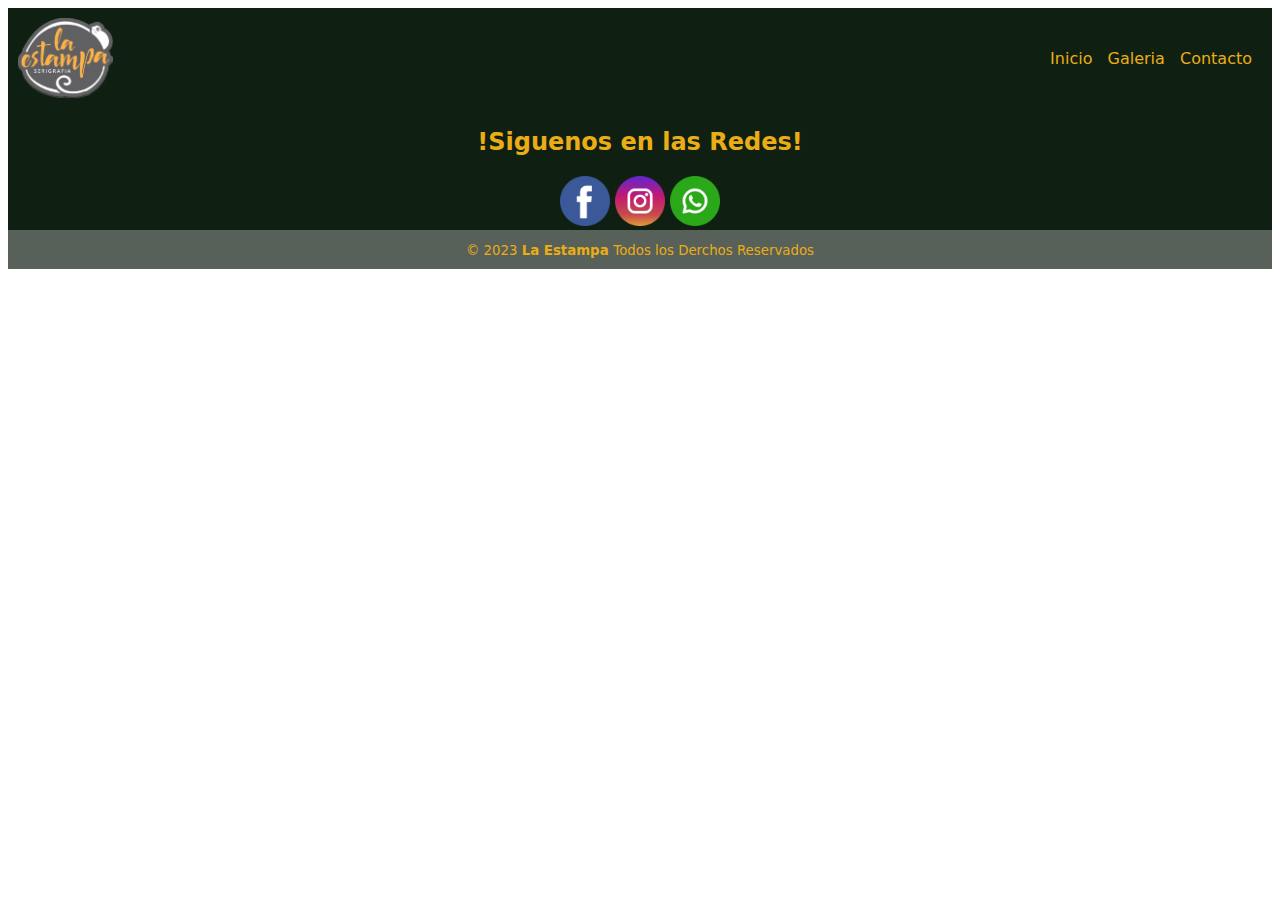
==== Contacto.html @ afaa5b2c "creacion de nuevas paginas html" ====
<!DOCTYPE html>
<head>
    <meta charset="UTF-8">
    <meta name="viewport" content="width=device-width, initial-scale=1.0">
    <title>Contacto</title>
    <link rel="stylesheet" href="/assets/css/style.css"> 
    <link rel="preconnect" href="https://fonts.googleapis.com">
    <link rel="preconnect" href="https://fonts.gstatic.com" crossorigin>
    <link href="https://fonts.googleapis.com/css2?family=Raleway:wght@100&family=Work+Sans:wght@100&display=swap" rel="stylesheet">
</head>
<body>
    <header>
        <a href="index.html" class="logo">
        <img src="/assets/img/la estampa logo nuevo.png" alt="logo de empresa">
        </a>
    <nav>
        <a href="index.html" class="nav-link">Inicio</a>
        <a href="Galeria.html" class="nav-link">Galeria</a>
        <a href="Contacto.html" class="nav-link">Contacto</a>
    </nav> 
    </header>
    <footer class="footer">
        <h2>!Siguenos en las Redes!</h2>
        <div class="redes">
        <a href="#" class="redes-link"></a>
        <img src="assets/img/facebook.png" alt="Logo de facebook"> 
        <a href="#" class="redes-link"></a>
        <img src="assets/img/instagram.png" alt="logo de instagram">
        <a href="#" class="redes-link"></a>
        <img src="assets/img/whatsapp.png" alt="logo de whasapp">
        </div>
        <div class="small"><small class="small">&copy; 2023 <b> La Estampa </b> Todos los Derchos Reservados </small></div>
    </footer>
</body>
</html>
---- assets/css/style.css ----
body{
    color: #EBAD15;
    font-family: system-ui, -apple-system, BlinkMacSystemFont, 'Segoe UI', Roboto, Oxygen, Ubuntu, Cantarell, 'Open Sans', 'Helvetica Neue', sans-serif;

}
header{
display: flex;
justify-content:space-between;
align-items:center;
min-height: 70px;
background-color:#0F2012;
padding: 10px;
}
a{
    text-decoration: none;
    color:#EBAD15;
}
.logo{
    display: flex;
    align-items:center;
}

.logo img{
    height: 80px;
    margin-right: 10px;
}
nav a{
    font-weight: 500;
    padding-right: 10px;
}
nav a:hover{
    color:aliceblue;
}
.fondo{
    background-image: url(/assets/img/bordadora_monoc.jpg);
    width: 100;
    height: 100vh;
    display: flex;
    align-items:center;
    justify-content:right;
    background-size: cover;
    background-position: center;
}
.texto{
text-align:justify, right;
width: 40%;
font-weight: 800;
-webkit-text-stroke: 1px black;
} 
h1{
    text-align: center;
}
.box-cards{
    display: grid;
}
footer{
    display: flex;
    flex-flow: column;
    align-items:center;
    padding: 0;
    margin: 0;
    background-color: #0F2012;
    /* margin-bottom: */
    min-height: 100px;
}
.footer img{
    height: 50px;
    align-items: center;
}
.redes div img{
    flex-direction: row;
}
.redes-link{
    padding: 10x;
}
.small{
    text-align: center;
    padding:10px 0px;
    background-color:#576059;
    width: 100%;
}
@media screen and (max-width:700){
    header{
        flex-direction:column;
    }
    nav{
        padding: 10px 0px;
    }
    footer{
        flex-direction: row;
    }
    main{
        flex-direction: column;
    }
}
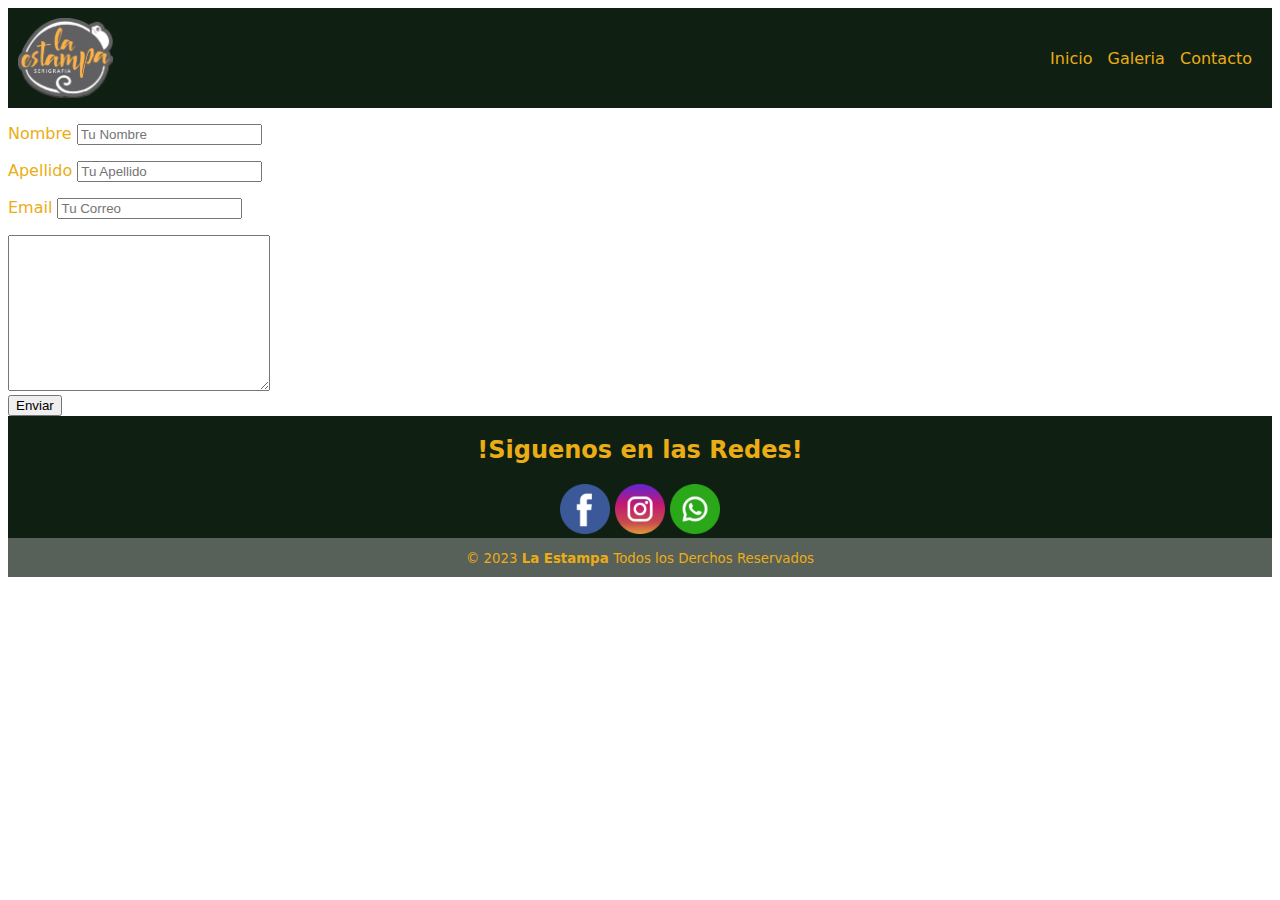
==== commit 2618cbe2: "favicon y nuevas imagenes" ====
--- a/Contacto.html
+++ b/Contacto.html
@@ -7,6 +7,7 @@
     <link rel="preconnect" href="https://fonts.googleapis.com">
     <link rel="preconnect" href="https://fonts.gstatic.com" crossorigin>
     <link href="https://fonts.googleapis.com/css2?family=Raleway:wght@100&family=Work+Sans:wght@100&display=swap" rel="stylesheet">
+    <link rel="shortcut icon" type="image/x-icon" href="assets/img/favicon.ico">
 </head>
 <body>
     <header>
@@ -19,6 +20,24 @@
         <a href="Contacto.html" class="nav-link">Contacto</a>
     </nav> 
     </header>
+    <section>
+<form>
+    <p>
+        <label for="Nombre">Nombre</label> <input type="text" name="Nombre" id="Nombre" placeholder="Tu Nombre">
+    </p>
+
+    <p>
+        <label>Apellido</label> <input type="text" name="Apellido" id="Nombres" placeholder="Tu Apellido">
+    </p>
+
+    <p>
+        <label>Email</label> <input type="email" name="Correo" id="Nombres" placeholder="Tu Correo">
+    </p>
+    <textarea name="" id="" cols="30" rows="10"></textarea><br>
+    <button type="submit">Enviar</button>
+</form>
+    </section>
+
     <footer class="footer">
         <h2>!Siguenos en las Redes!</h2>
         <div class="redes">
--- a/assets/css/style.css
+++ b/assets/css/style.css
@@ -46,13 +46,21 @@
 width: 40%;
 font-weight: 800;
 -webkit-text-stroke: 1px black;
-} 
+}
 h1{
     text-align: center;
 }
 .box-cards{
-    display: grid;
+    display: flex;
+    justify-content: space-around;
+    background-color:#0F2012;
+    padding: 15px;
+    margin: 0px;
+    }
+.item-box1{
+align-items: center;
 }
+
 footer{
     display: flex;
     flex-flow: column;
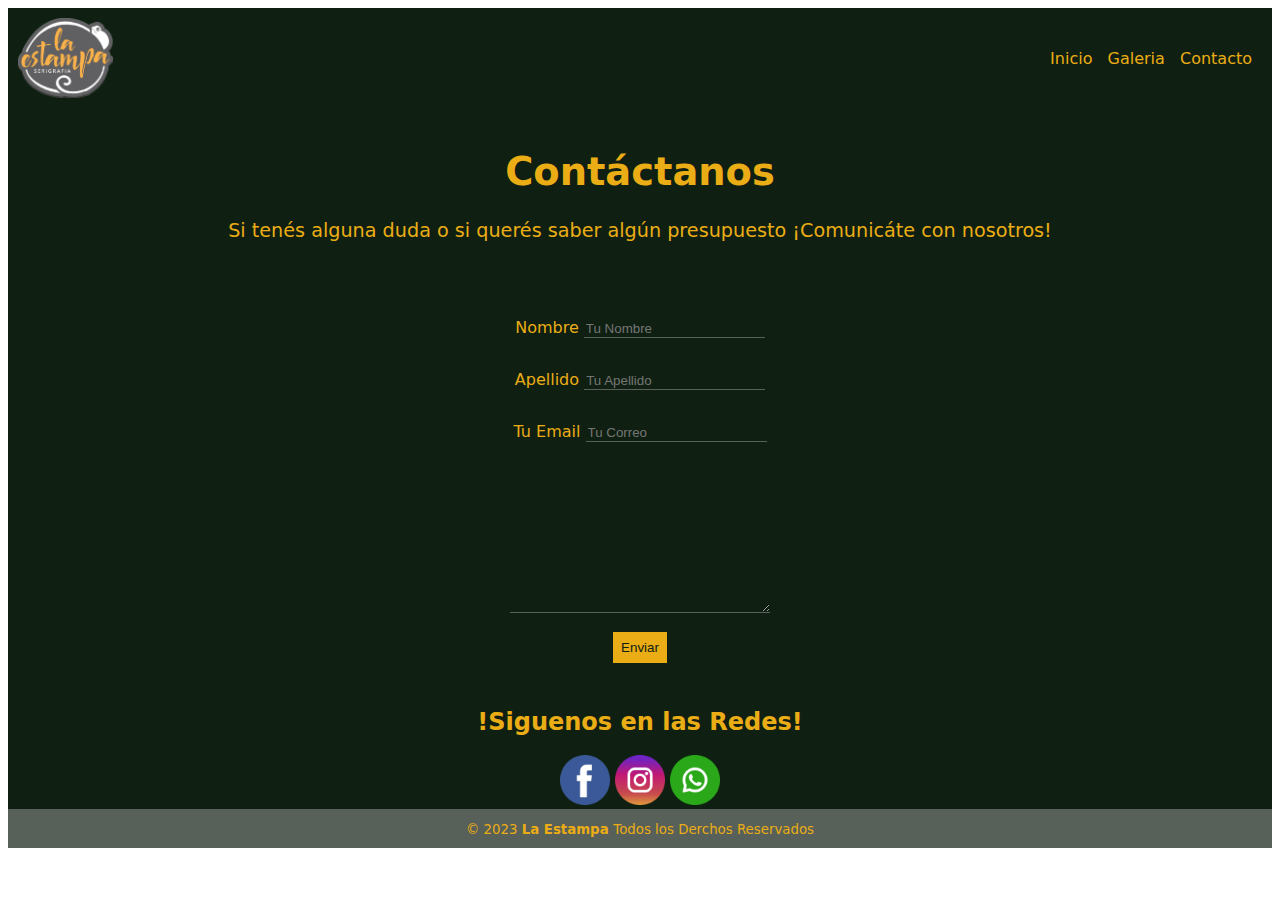
==== commit a25e4252: "creacion de formulario de contacto" ====
--- a/Contacto.html
+++ b/Contacto.html
@@ -21,7 +21,11 @@
     </nav> 
     </header>
     <section>
-<form>
+        <div class="titulo-form"><h1>Contáctanos</h1>
+            <p>Si tenés alguna duda o si querés saber algún presupuesto ¡Comunicáte con nosotros!</p></div>
+    
+    <div class="formulario">
+        <form>
     <p>
         <label for="Nombre">Nombre</label> <input type="text" name="Nombre" id="Nombre" placeholder="Tu Nombre">
     </p>
@@ -31,11 +35,12 @@
     </p>
 
     <p>
-        <label>Email</label> <input type="email" name="Correo" id="Nombres" placeholder="Tu Correo">
+        <label>Tu Email</label> <input type="email" name="Correo" id="Nombres" placeholder="Tu Correo">
     </p>
-    <textarea name="" id="" cols="30" rows="10"></textarea><br>
+    <textarea name="Mensaje" id="" cols="30" rows="10"></textarea><br>
     <button type="submit">Enviar</button>
-</form>
+    </form>
+    </div>
     </section>
 
     <footer class="footer">
--- a/assets/css/style.css
+++ b/assets/css/style.css
@@ -60,7 +60,39 @@
 .item-box1{
 align-items: center;
 }
+.titulo-form,
+.formulario{
+    background: #0F2012;
+    padding:15px;
+}
+.titulo-form{
+    font-size:larger;
+    text-align: center;
+}
+.formulario form{
+display: flex;
+flex-direction:column;
+align-items:center;
+font-size: medium;
+margin: 10px;
+}
 
+.formulario form input,
+.formulario form textarea,
+.formulario form button{
+    padding: 1,5px;
+    border: 0;
+    background:none;
+    outline: 0;
+    color: #EBAD15;
+    border-bottom: 1px solid #576059;
+}
+.formulario form button{
+    background: #EBAD15;
+    border: 0;
+    padding: 8px;
+    color: #0F2012;
+}
 footer{
     display: flex;
     flex-flow: column;
@@ -101,4 +133,3 @@
         flex-direction: column;
     }
 }
-
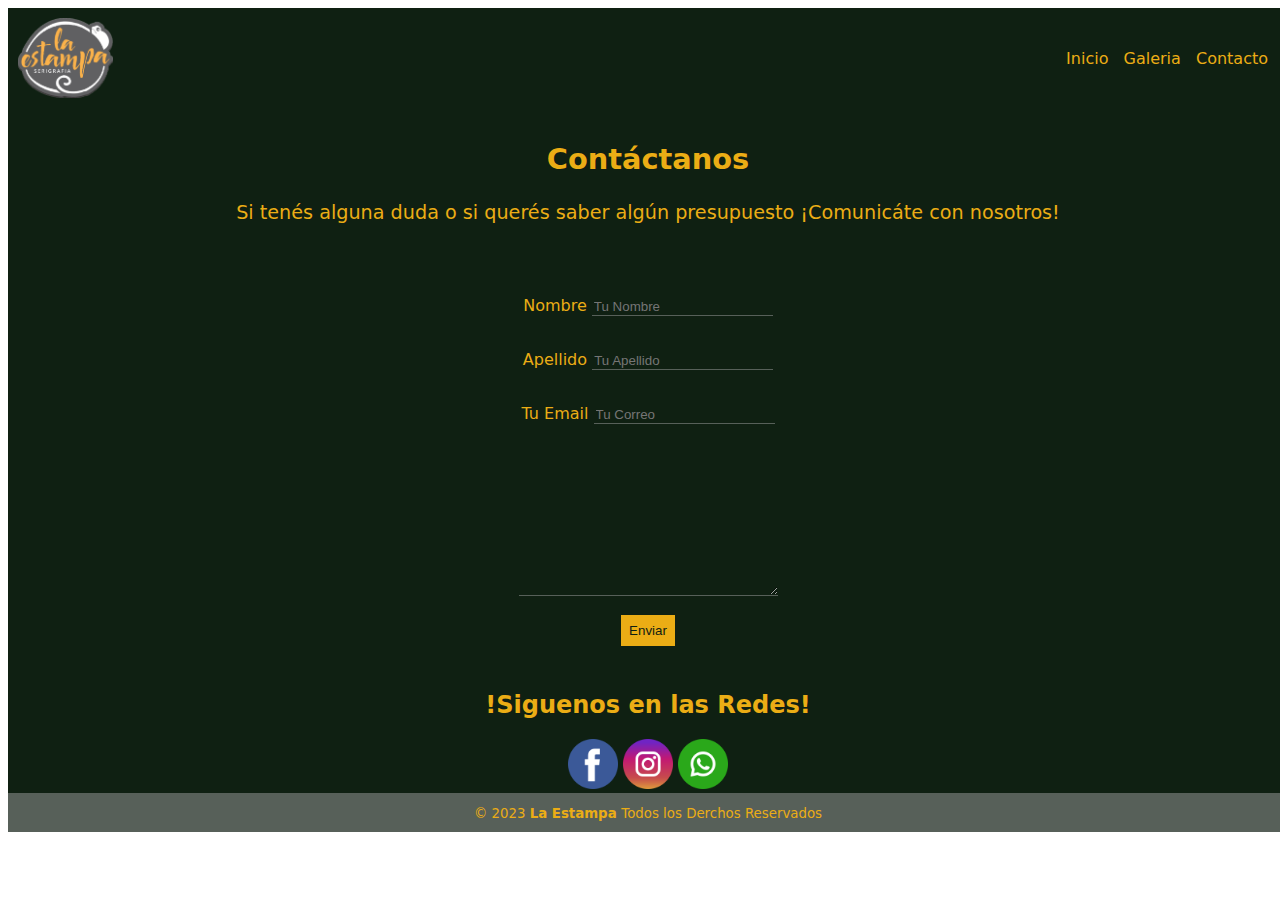
==== commit 7c2e993c: "creacion de galeria y agregados de fotos y estilo" ====
--- a/Contacto.html
+++ b/Contacto.html
@@ -20,8 +20,8 @@
         <a href="Contacto.html" class="nav-link">Contacto</a>
     </nav> 
     </header>
-    <section>
-        <div class="titulo-form"><h1>Contáctanos</h1>
+    <section class="section.contacto">
+        <div class="titulo-form"><h2>Contáctanos</h2>
             <p>Si tenés alguna duda o si querés saber algún presupuesto ¡Comunicáte con nosotros!</p></div>
     
     <div class="formulario">
--- a/assets/css/style.css
+++ b/assets/css/style.css
@@ -1,12 +1,16 @@
 body{
     color: #EBAD15;
     font-family: system-ui, -apple-system, BlinkMacSystemFont, 'Segoe UI', Roboto, Oxygen, Ubuntu, Cantarell, 'Open Sans', 'Helvetica Neue', sans-serif;
-
+width:100%;
 }
 header{
 display: flex;
 justify-content:space-between;
 align-items:center;
+/* position: fixed;
+z-index: 10;
+ */
+ width:;
 min-height: 70px;
 background-color:#0F2012;
 padding: 10px;
@@ -31,6 +35,7 @@
 nav a:hover{
     color:aliceblue;
 }
+/* fondo con imagen y texto */
 .fondo{
     background-image: url(/assets/img/bordadora_monoc.jpg);
     width: 100;
@@ -50,15 +55,34 @@
 h1{
     text-align: center;
 }
+
 .box-cards{
-    display: flex;
-    justify-content: space-around;
+    box-sizing: border-box;
+    border:solid #EBAD15 1px;
+}
+.box-cards{
+    display: grid;
+    grid-template-columns: 1fr 1fr 1fr;
+    gap: 10px;
     background-color:#0F2012;
     padding: 15px;
-    margin: 0px;
-    }
-.item-box1{
+    margin: 0;
+    /* width: 100%; */
+ }
+p{
+    text-align: center;
+    padding: 1px;
+ }
+.item-box{
+display: flex;
+flex-direction: column;
 align-items: center;
+border: solid #EBAD15 1px;
+border-radius: 5%;
+}
+.section.contacto{
+    box-sizing: border-box;
+    border: solid #576059;
 }
 .titulo-form,
 .formulario{
@@ -68,6 +92,7 @@
 .titulo-form{
     font-size:larger;
     text-align: center;
+    padding: 10px;
 }
 .formulario form{
 display: flex;
@@ -92,6 +117,29 @@
     border: 0;
     padding: 8px;
     color: #0F2012;
+}
+/* estilos de la galeria */
+.contenedor{
+    box-sizing: border-box;
+    background-color: #0F2012;
+    padding: 10px;
+    margin: 0;
+    display: flex;
+    flex-wrap:wrap;
+    justify-content: center;
+padding: 0;
+}
+.galeria{
+        width:350px;
+        height:250px;
+        padding: 5px;
+        border: #576059 solid;
+    }
+.galeria:hover{
+    cursor: pointer;
+    transform: scale(1.05);
+    transform: rotate(-1,2deg) scale(1.05);
+    transition:0.06s ease-out;
 }
 footer{
     display: flex;
@@ -130,6 +178,17 @@
         flex-direction: row;
     }
     main{
-        flex-direction: column;
+        flex-direction: column; 
     }
 }
+@media screen and (max-width:600) {
+    article 
+.box-cards
+    .item-cards{
+        flex-direction:column;
+}
+    section .section.contacto{
+    flex-direction: column;
+    }
+}
+
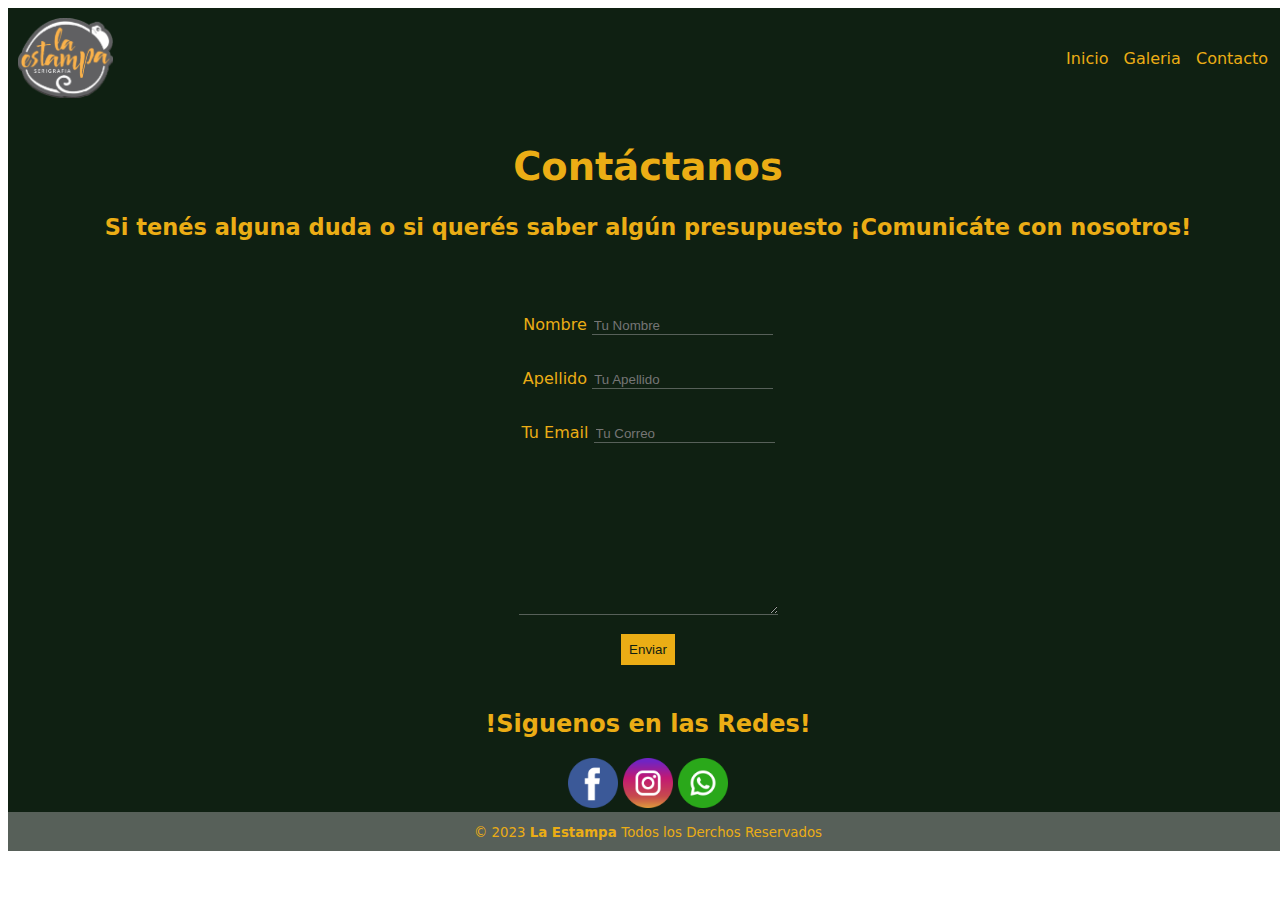
==== commit fc8511e4: "ultimos estilos y comentarios" ====
--- a/Contacto.html
+++ b/Contacto.html
@@ -21,8 +21,8 @@
     </nav> 
     </header>
     <section class="section.contacto">
-        <div class="titulo-form"><h2>Contáctanos</h2>
-            <p>Si tenés alguna duda o si querés saber algún presupuesto ¡Comunicáte con nosotros!</p></div>
+        <div class="titulo-form"><h1>Contáctanos</h1>
+            <h3>Si tenés alguna duda o si querés saber algún presupuesto ¡Comunicáte con nosotros!</h3></div>
     
     <div class="formulario">
         <form>
--- a/assets/css/style.css
+++ b/assets/css/style.css
@@ -3,6 +3,7 @@
     font-family: system-ui, -apple-system, BlinkMacSystemFont, 'Segoe UI', Roboto, Oxygen, Ubuntu, Cantarell, 'Open Sans', 'Helvetica Neue', sans-serif;
 width:100%;
 }
+/* estilo de cabecera */
 header{
 display: flex;
 justify-content:space-between;
@@ -10,7 +11,6 @@
 /* position: fixed;
 z-index: 10;
  */
- width:;
 min-height: 70px;
 background-color:#0F2012;
 padding: 10px;
@@ -56,30 +56,35 @@
     text-align: center;
 }
 
+/* .box-cards{
+    box-sizing: border-box;
+    border:solid #EBAD15 1px;
+} */
+
+/* estilos de tarjetas */
 .box-cards{
     box-sizing: border-box;
-    border:solid #EBAD15 1px;
-}
-.box-cards{
+    border: solid #576059 1px;
+    background-color: #0F2012;
+    padding:15px;
+    margin: 0 auto;
     display: grid;
-    grid-template-columns: 1fr 1fr 1fr;
-    gap: 10px;
-    background-color:#0F2012;
-    padding: 15px;
-    margin: 0;
-    /* width: 100%; */
- }
+grid-template-columns:1fr 1fr 1fr;
+}
 p{
     text-align: center;
     padding: 1px;
- }
+}
 .item-box{
-display: flex;
-flex-direction: column;
-align-items: center;
-border: solid #EBAD15 1px;
-border-radius: 5%;
-}
+    border-radius: 5%; 
+    border: solid #576059 1px;
+    display: flex;
+    flex-direction: column;
+    align-items: center;
+    padding: 10px;
+    margin: 0 auto;
+}
+/* estilos de formulario */
 .section.contacto{
     box-sizing: border-box;
     border: solid #576059;
@@ -119,6 +124,12 @@
     color: #0F2012;
 }
 /* estilos de la galeria */
+.texto-galeria{
+    background-color: #0F2012;
+    text-align: center;
+    margin: 0;
+    padding: 5px;
+}
 .contenedor{
     box-sizing: border-box;
     background-color: #0F2012;
@@ -141,6 +152,7 @@
     transform: rotate(-1,2deg) scale(1.05);
     transition:0.06s ease-out;
 }
+/* estilo del footer */
 footer{
     display: flex;
     flex-flow: column;
@@ -182,13 +194,10 @@
     }
 }
 @media screen and (max-width:600) {
-    article 
-.box-cards
-    .item-cards{
-        flex-direction:column;
+    #tarjetas{
+        flex-direction: column;
 }
     section .section.contacto{
     flex-direction: column;
     }
 }
-
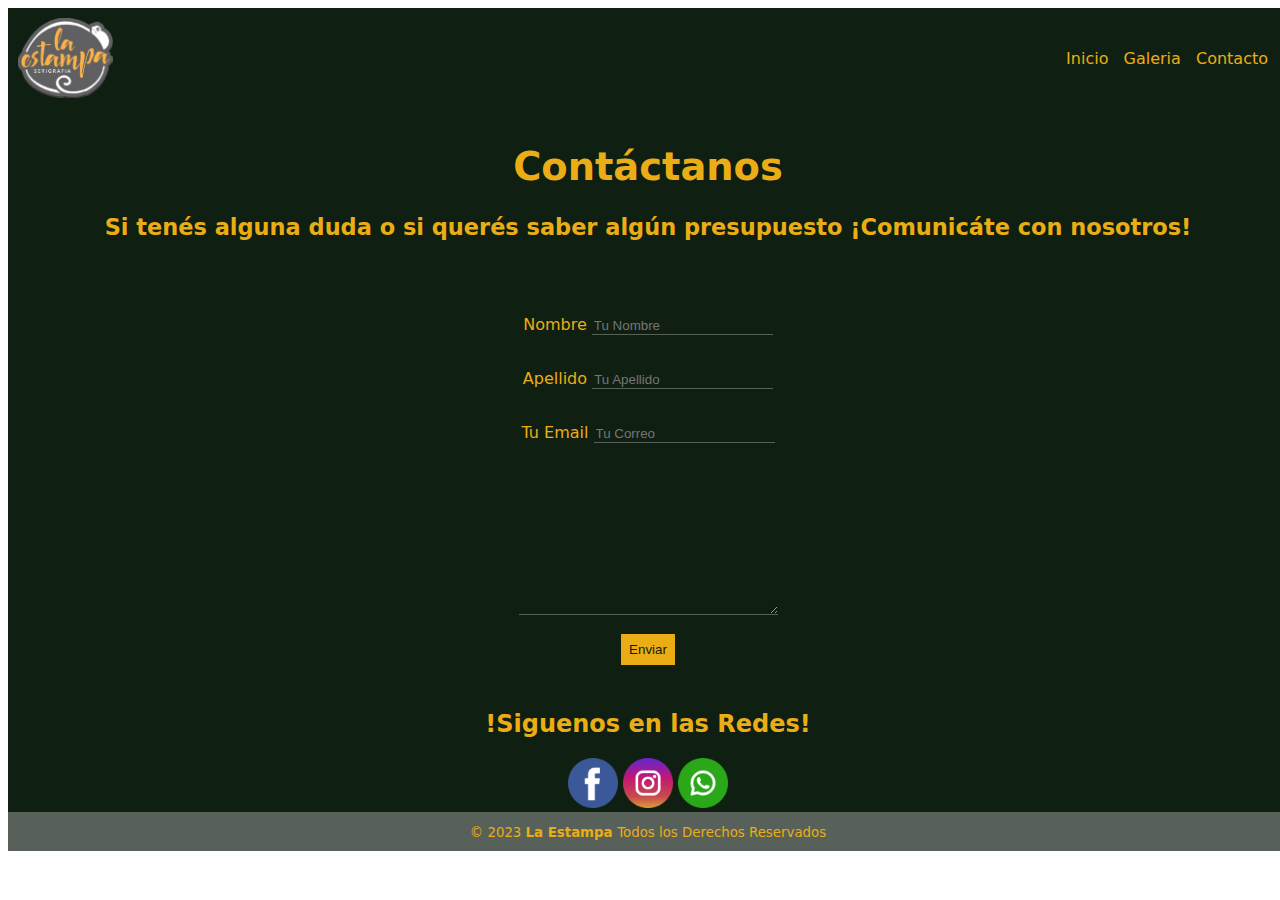
==== commit f0b79741: "eliminacion de carpeta asset y cambio de ubicacion de carpeta img" ====
--- a/Contacto.html
+++ b/Contacto.html
@@ -3,16 +3,16 @@
     <meta charset="UTF-8">
     <meta name="viewport" content="width=device-width, initial-scale=1.0">
     <title>Contacto</title>
-    <link rel="stylesheet" href="/assets/css/style.css"> 
+    <link rel="stylesheet" href="style.css"> 
     <link rel="preconnect" href="https://fonts.googleapis.com">
     <link rel="preconnect" href="https://fonts.gstatic.com" crossorigin>
     <link href="https://fonts.googleapis.com/css2?family=Raleway:wght@100&family=Work+Sans:wght@100&display=swap" rel="stylesheet">
-    <link rel="shortcut icon" type="image/x-icon" href="assets/img/favicon.ico">
+    <link rel="shortcut icon" type="image/x-icon" href="img/favicon.ico">
 </head>
 <body>
     <header>
         <a href="index.html" class="logo">
-        <img src="/assets/img/la estampa logo nuevo.png" alt="logo de empresa">
+        <img src="img/la estampa logo nuevo.png" alt="logo de empresa">
         </a>
     <nav>
         <a href="index.html" class="nav-link">Inicio</a>
@@ -47,13 +47,13 @@
         <h2>!Siguenos en las Redes!</h2>
         <div class="redes">
         <a href="#" class="redes-link"></a>
-        <img src="assets/img/facebook.png" alt="Logo de facebook"> 
+        <img src="img/facebook.png" alt="Logo de facebook"> 
         <a href="#" class="redes-link"></a>
-        <img src="assets/img/instagram.png" alt="logo de instagram">
+        <img src="img/instagram.png" alt="logo de instagram">
         <a href="#" class="redes-link"></a>
-        <img src="assets/img/whatsapp.png" alt="logo de whasapp">
+        <img src="img/whatsapp.png" alt="logo de whasapp">
         </div>
-        <div class="small"><small class="small">&copy; 2023 <b> La Estampa </b> Todos los Derchos Reservados </small></div>
+        <div class="small"><small class="small">&copy; 2023 <b> La Estampa </b> Todos los Derechos Reservados </small></div>
     </footer>
 </body>
 </html>--- a/style.css
+++ b/style.css
@@ -0,0 +1,201 @@
+body{
+    color: #EBAD15;
+    font-family: system-ui, -apple-system, BlinkMacSystemFont, 'Segoe UI', Roboto, Oxygen, Ubuntu, Cantarell, 'Open Sans', 'Helvetica Neue', sans-serif;
+width:100%;
+}
+/* estilo de cabecera */
+header{
+display: flex;
+justify-content:space-between;
+align-items:center;
+min-height: 70px;
+background-color:#0F2012;
+padding: 10px;
+
+}
+a{
+    text-decoration: none;
+    color:#EBAD15;
+}
+.logo{
+    display: flex;
+    align-items:center;
+}
+
+.logo img{
+    height: 80px;
+    margin-right: 10px;
+}
+nav a{
+    font-weight: 500;
+    padding-right: 10px;
+}
+nav a:hover{
+    color:aliceblue;
+}
+/* fondo con imagen y texto */
+.fondo{
+    background-image: url(img/bordadora_monoc.jpg);
+    width: 100;
+    height: 100vh;
+    display: flex;
+    align-items:center;
+    justify-content:right;
+    background-size: cover;
+    background-position: center;
+}
+.texto{
+text-align:justify, right;
+width: 40%;
+font-weight: 800;
+-webkit-text-stroke: 1px black;
+}
+h1{
+    text-align: center;
+}
+
+/* .box-cards{
+    box-sizing: border-box;
+    border:solid #EBAD15 1px;
+} */
+
+/* estilos de tarjetas */
+.box-cards{
+    box-sizing: border-box;
+    border: solid #576059 1px;
+    background-color: #0F2012;
+    padding:15px;
+    margin: 0 auto;
+    display: grid;
+grid-template-columns:1fr 1fr 1fr;
+}
+p{
+    text-align: center;
+    padding: 1px;
+}
+.item-box{
+    border-radius: 5%; 
+    border: solid #576059 1px;
+    display: flex;
+    flex-direction: column;
+    align-items: center;
+    padding: 10px;
+    margin: 0 auto;
+}
+/* estilos de formulario */
+.section.contacto{
+    box-sizing: border-box;
+    border: solid #576059;
+}
+.titulo-form,
+.formulario{
+    background: #0F2012;
+    padding:15px;
+}
+.titulo-form{
+    font-size:larger;
+    text-align: center;
+    padding: 10px;
+}
+.formulario form{
+display: flex;
+flex-direction:column;
+align-items:center;
+font-size: medium;
+margin: 10px;
+}
+
+.formulario form input,
+.formulario form textarea,
+.formulario form button{
+    padding: 1,5px;
+    border: 0;
+    background:none;
+    outline: 0;
+    color: #EBAD15;
+    border-bottom: 1px solid #576059;
+}
+.formulario form button{
+    background: #EBAD15;
+    border: 0;
+    padding: 8px;
+    color: #0F2012;
+}
+/* estilos de la galeria */
+.texto-galeria{
+    background-color: #0F2012;
+    text-align: center;
+    margin: 0;
+    padding: 5px;
+}
+.contenedor{
+    box-sizing: border-box;
+    background-color: #0F2012;
+    padding: 10px;
+    margin: 0;
+    display: flex;
+    flex-wrap:wrap;
+    justify-content: center;
+padding: 0;
+}
+.galeria{
+        width:350px;
+        height:250px;
+        padding: 5px;
+        border: #576059 solid;
+    }
+.galeria:hover{
+    cursor: pointer;
+    transform: scale(1.05);
+    transform: rotate(-1,2deg) scale(1.05);
+    transition:0.06s ease-out;
+}
+/* estilo del footer */
+footer{
+    display: flex;
+    flex-flow: column;
+    align-items:center;
+    padding: 0;
+    margin: 0;
+    background-color: #0F2012;
+    /* margin-bottom: */
+    min-height: 100px;
+}
+.footer img{
+    height: 50px;
+    align-items: center;
+}
+.redes div img{
+    flex-direction: row;
+}
+.redes-link{
+    padding: 10x;
+}
+.small{
+    text-align: center;
+    padding:10px 0px;
+    background-color:#576059;
+    width: 100%;
+}
+@media screen and (max-width:700){
+    header{
+        flex-direction:column;
+    }
+    nav{
+        padding: 10px 0px;
+    }
+    footer{
+        flex-direction: row;
+    }
+    main{
+        flex-direction: column; 
+    }
+}
+@media screen and (max-width:600) {
+    #tarjetas{
+        flex-direction: column;
+}
+    section .section.contacto{
+    flex-direction: column;
+    }
+}
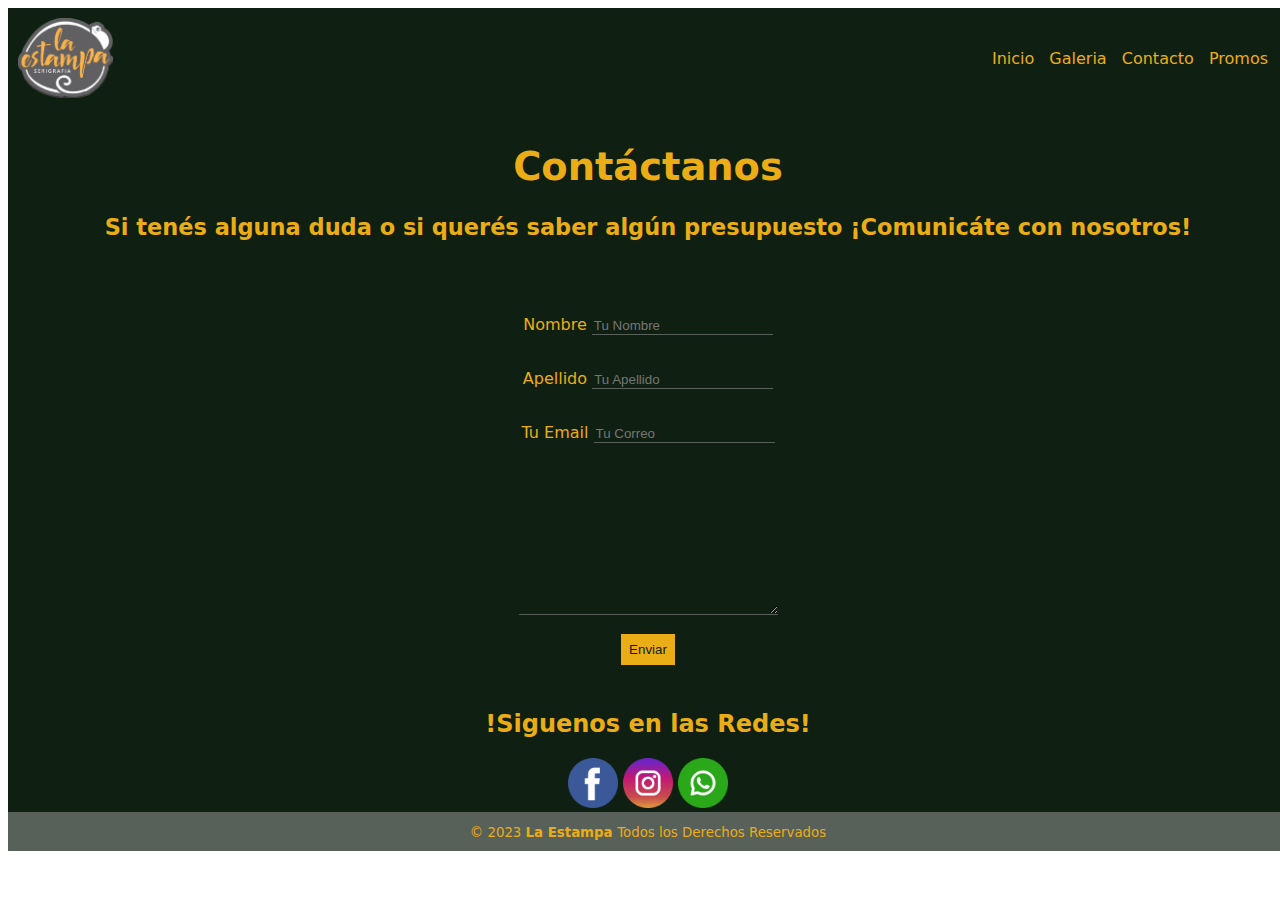
==== commit 780829e0: "estilos en formularios" ====
--- a/Contacto.html
+++ b/Contacto.html
@@ -18,6 +18,7 @@
         <a href="index.html" class="nav-link">Inicio</a>
         <a href="Galeria.html" class="nav-link">Galeria</a>
         <a href="Contacto.html" class="nav-link">Contacto</a>
+        <a href="Promos.html" class="nav-link">Promos</a>
     </nav> 
     </header>
     <section class="section.contacto">
